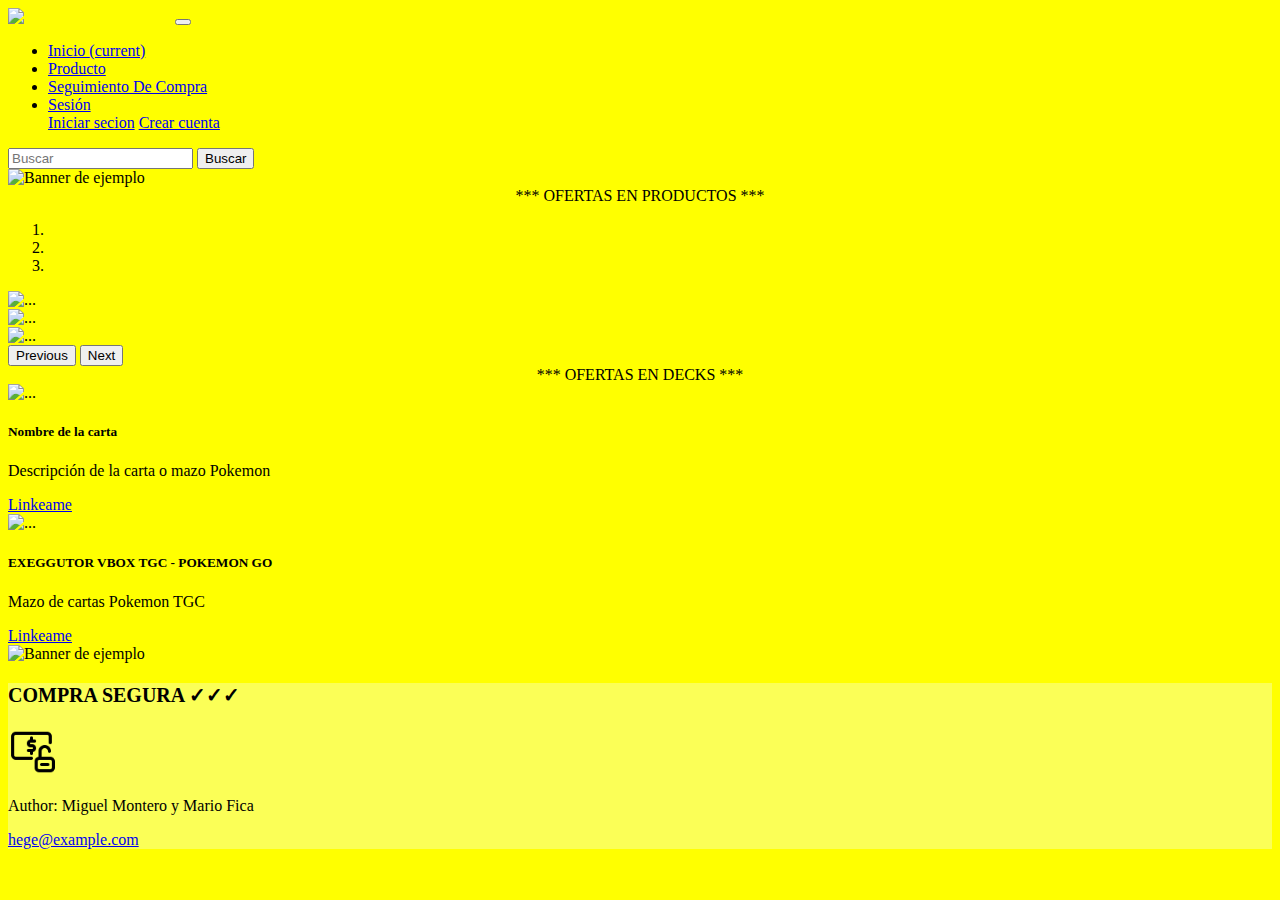
==== Index.html @ 5d61df03 "primera pagina" ====
<!DOCTYPE html>
<html lang="en">
<head>
    <meta charset="UTF-8">
    <meta http-equiv="X-UA-Compatible" content="IE=edge">
    <meta name="viewport" content="width=device-width, initial-scale=1.0">
    <link rel="stylesheet" href="https://cdn.jsdelivr.net/npm/bootstrap@4.6.2/dist/css/bootstrap.min.css" integrity="sha384-xOolHFLEh07PJGoPkLv1IbcEPTNtaed2xpHsD9ESMhqIYd0nLMwNLD69Npy4HI+N" crossorigin="anonymous">
    <title>Document</title>
</head>

<style>
  body {
    background-color: yellow;
  }
</style>


<body>
  <nav class="navbar navbar-expand-lg navbar-dark bg-dark">
    <a class="navbar-brand" href="Index.html" style="color: yellow;"><img src="https://cdn.icon-icons.com/icons2/896/PNG/64/pokemon_go_play_game_cinema_film_movie_2_icon-icons.com_69159.png" alt="logo" class="logo-img">  POKEMON TGC</a>
      <button class="navbar-toggler" type="button" data-toggle="collapse" data-target="#navbarSupportedContent" aria-controls="navbarSupportedContent" aria-expanded="false" aria-label="Toggle navigation">
        <span class="navbar-toggler-icon"></span>
      </button>
    
      <div class="collapse navbar-collapse" id="navbarSupportedContent">
        <ul class="navbar-nav mr-auto">
          <li class="nav-item active">
            <a class="nav-link" href="index.html">Inicio <span class="sr-only">(current)</span></a>
          </li>
          <li class="nav-item">
            <a class="nav-link" href="productos.html">Producto</a>
          </li>
          <li class="nav-item">
            <a class="nav-link" href="seg_Compra.html">Seguimiento De Compra </a>
          </li>
          <li class="nav-item dropdown">
            <a class="nav-link dropdown-toggle" href="#" role="button" data-toggle="dropdown" aria-expanded="false">
              Sesión
            </a>
            <div class="dropdown-menu">
              <a class="dropdown-item" href="Inicio.html">Iniciar secion</a>
              <a class="dropdown-item" href="registro.html">Crear cuenta</a>
              <div class="dropdown-divider"></div>
            </div>
          </li>
        </ul>
        <form class="form-inline my-2 my-lg-0">
          <input class="form-control mr-sm-2" type="search" placeholder="Buscar" aria-label="Search">
          <button class="btn btn-outline-success my-2 my-sm-0" type="submit">Buscar</button>
        </form>
      </div>
    </nav>
    
<img src="https://cdn.shopify.com/s/files/1/0243/6238/5513/articles/Battle-Styles-Teaser_960x.jpg?v=1608758711" alt="Banner de ejemplo" style="width:100%;">

<div class="container-fluid">

  <center><span class="badge badge-dark badge-xl text-wrap">*** OFERTAS EN PRODUCTOS ***</span></center>


  <div id="carouselExampleIndicators" class="carousel slide" data-ride="carousel">
      <ol class="carousel-indicators">
        <li data-target="#carouselExampleIndicators" data-slide-to="0" class="active"></li>
        <li data-target="#carouselExampleIndicators" data-slide-to="1"></li>
        <li data-target="#carouselExampleIndicators" data-slide-to="2"></li>
      </ol>
      <div class="carousel-inner">
        <div class="carousel-item active">
          <img src="https://movieplay02.akamaized.net/27624-large_default/ultra-pro-album-4-pocket-gengar-boltund.jpg" class="d-block w-100" alt="...">
        </div>
        <div class="carousel-item">
          <img src="https://movieplay03.akamaized.net/27614-large_default/ultra-pro-carpeta-4-bolsillos-pokeball-pokemon.jpg" class="d-block w-100" alt="...">
        </div>
        <div class="carousel-item">
          <img src="https://movieplay02.akamaized.net/26671-large_default/pokemon-league-battle-deck-mew-vmax-ingles.jpg" class="d-block w-100" alt="...">
        </div>
      </div>
      <button class="carousel-control-prev" type="button" data-target="#carouselExampleIndicators" data-slide="prev">
        <span class="carousel-control-prev-icon" aria-hidden="true"></span>
        <span class="sr-only">Previous</span>
      </button>
      <button class="carousel-control-next" type="button" data-target="#carouselExampleIndicators" data-slide="next">
        <span class="carousel-control-next-icon" aria-hidden="true"></span>
        <span class="sr-only">Next</span>
      </button>
    </div>
  </div>

<center><span class="badge badge-dark badge-xl text-wrap">*** OFERTAS EN DECKS ***</span></center>

<div class="col-12" style="background-color:yellow;"></div>

  <div class="container">
    <div class="row">
      <div class="col-sm-12 col-md-6 mb-4" style="background-color: yellow;">
        <div class="card h-100">
          <img src="https://falabella.scene7.com/is/image/Falabella/6688938_1" class="card-img-top" alt="...">
          <div class="card-body">
            <h5 class="card-title">Nombre de la carta</h5>
            <p class="card-text">Descripción de la carta o mazo Pokemon</p>
            <a href="#" class="btn btn-primary">Linkeame</a>
          </div>
        </div>
      </div>
      <div class="col-sm-12 col-md-6 mb-4" style="background-color: yellow;">
        <div class="card h-100">
          <img src="https://home.ripley.cl/store/Attachment/WOP/D175/2000393298471/2000393298471_2.jpg" class="card-img-top" alt="...">
          <div class="card-body">
            <h5 class="card-title">EXEGGUTOR VBOX TGC - POKEMON GO</h5>
            <p class="card-text">Mazo de cartas Pokemon TGC</p>
            <a href="#" class="btn btn-primary">Linkeame</a>


          </div>
        </div>
      </div>
    </div>
  </div>
</div>


<img src="https://www.juegomania.cl/wp-content/uploads/2023/01/BANNER.jpg" alt="Banner de ejemplo" style="width:100%;">


</div>

<footer  style="background-color: #fbff57;" style=" border-color: black;">
  <p style="font-size: 20px; font-weight: bold; text-align: left;" >COMPRA SEGURA ✓✓✓</p>
  <img src="desbloquear.png" alt="" class="logo-img" width="50">
  <p>Author: Miguel Montero y Mario Fica</p>
  <p><a href="mailto:hege@example.com">hege@example.com</a></p>
</footer>


<script src="https://cdn.jsdelivr.net/npm/jquery@3.5.1/dist/jquery.slim.min.js" integrity="sha384-DfXdz2htPH0lsSSs5nCTpuj/zy4C+OGpamoFVy38MVBnE+IbbVYUew+OrCXaRkfj" crossorigin="anonymous"></script>
<script src="https://cdn.jsdelivr.net/npm/bootstrap@4.6.2/dist/js/bootstrap.bundle.min.js" integrity="sha384-Fy6S3B9q64WdZWQUiU+q4/2Lc9npb8tCaSX9FK7E8HnRr0Jz8D6OP9dO5Vg3Q9ct" crossorigin="anonymous"></script>
</body>
</html>
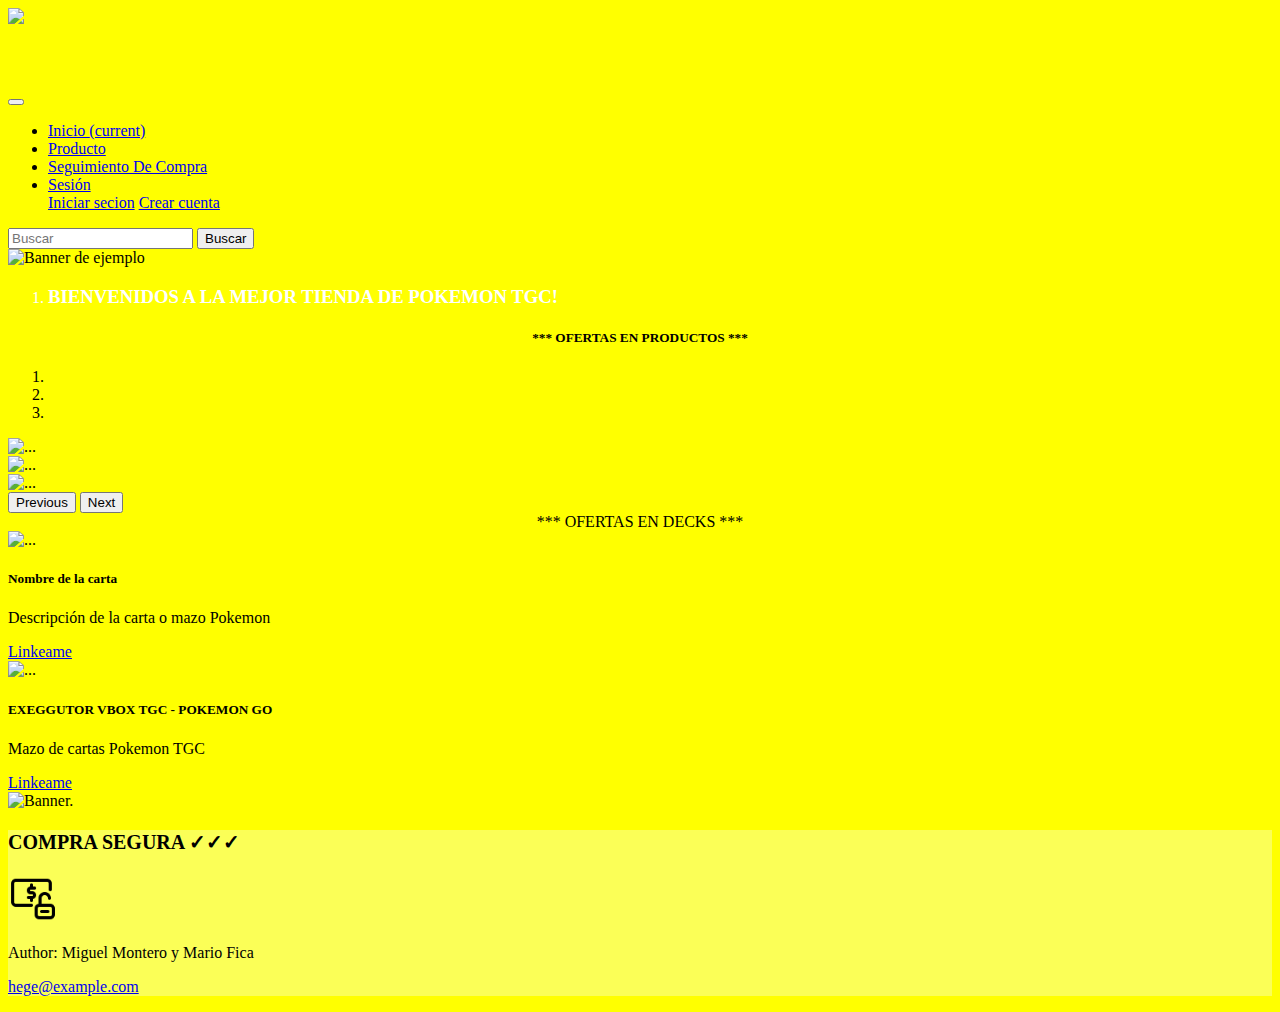
==== commit 069ce512: "Segunda Version 1.2" ====
--- a/Index.html
+++ b/Index.html
@@ -5,6 +5,7 @@
     <meta http-equiv="X-UA-Compatible" content="IE=edge">
     <meta name="viewport" content="width=device-width, initial-scale=1.0">
     <link rel="stylesheet" href="https://cdn.jsdelivr.net/npm/bootstrap@4.6.2/dist/css/bootstrap.min.css" integrity="sha384-xOolHFLEh07PJGoPkLv1IbcEPTNtaed2xpHsD9ESMhqIYd0nLMwNLD69Npy4HI+N" crossorigin="anonymous">
+    <link rel="stylesheet" href="style.css"> 
     <title>Document</title>
 </head>
 
@@ -17,7 +18,9 @@
 
 <body>
   <nav class="navbar navbar-expand-lg navbar-dark bg-dark">
-    <a class="navbar-brand" href="Index.html" style="color: yellow;"><img src="https://cdn.icon-icons.com/icons2/896/PNG/64/pokemon_go_play_game_cinema_film_movie_2_icon-icons.com_69159.png" alt="logo" class="logo-img">  POKEMON TGC</a>
+    <a class="navbar-brand" href="Index.html" style="color: yellow;"><img src="https://cdn.icon-icons.com/icons2/896/PNG/64/pokemon_go_play_game_cinema_film_movie_2_icon-icons.com_69159.png" alt="logo" class="logo-img">  POKEMON TGC
+    <h6>Tu sitio para tradear cartas!</h6>
+    </a>
       <button class="navbar-toggler" type="button" data-toggle="collapse" data-target="#navbarSupportedContent" aria-controls="navbarSupportedContent" aria-expanded="false" aria-label="Toggle navigation">
         <span class="navbar-toggler-icon"></span>
       </button>
@@ -53,9 +56,19 @@
     
 <img src="https://cdn.shopify.com/s/files/1/0243/6238/5513/articles/Battle-Styles-Teaser_960x.jpg?v=1608758711" alt="Banner de ejemplo" style="width:100%;">
 
+
+
+<div class=" text-center">
+    <nav aria-label="breadcrumb">
+      <ol class="breadcrumb justify-content-center breadcrumb" style="color: white;">
+        <li class="breadcrumb-item active" aria-current="page" style="color: white;"><h3>BIENVENIDOS A LA MEJOR TIENDA DE POKEMON TGC!</h3></li>
+      </ol>
+    </nav>
+</div>
+
+
 <div class="container-fluid">
-
-  <center><span class="badge badge-dark badge-xl text-wrap">*** OFERTAS EN PRODUCTOS ***</span></center>
+  <center><span class="badge badge-dark badge-xl text-wrap"><h5>*** OFERTAS EN PRODUCTOS ***</h5></span></center>
 
 
   <div id="carouselExampleIndicators" class="carousel slide" data-ride="carousel">
@@ -117,12 +130,11 @@
     </div>
   </div>
 </div>
+<img src="https://www.juegomania.cl/wp-content/uploads/2023/01/BANNER.jpg" alt="Banner." style="width:100%;">
+</div>
 
 
-<img src="https://www.juegomania.cl/wp-content/uploads/2023/01/BANNER.jpg" alt="Banner de ejemplo" style="width:100%;">
-
-
-</div>
+</body>
 
 <footer  style="background-color: #fbff57;" style=" border-color: black;">
   <p style="font-size: 20px; font-weight: bold; text-align: left;" >COMPRA SEGURA ✓✓✓</p>
@@ -134,5 +146,5 @@
 
 <script src="https://cdn.jsdelivr.net/npm/jquery@3.5.1/dist/jquery.slim.min.js" integrity="sha384-DfXdz2htPH0lsSSs5nCTpuj/zy4C+OGpamoFVy38MVBnE+IbbVYUew+OrCXaRkfj" crossorigin="anonymous"></script>
 <script src="https://cdn.jsdelivr.net/npm/bootstrap@4.6.2/dist/js/bootstrap.bundle.min.js" integrity="sha384-Fy6S3B9q64WdZWQUiU+q4/2Lc9npb8tCaSX9FK7E8HnRr0Jz8D6OP9dO5Vg3Q9ct" crossorigin="anonymous"></script>
-</body>
+
 </html>--- a/style.css
+++ b/style.css
@@ -0,0 +1,36 @@
+/* card_segmento_compra.*/
+
+.card-img-top2 {
+  height: 300px;
+  object-fit: contain;
+}
+
+
+.card1 {
+  width: 100%;
+}
+
+.card-img-top {
+  height: 500px;
+  object-fit: cover;
+}
+
+@media screen and (max-width: 768px) {
+  .card-img-top {
+    height: 150px;
+  }
+}
+
+@media screen and (max-width: 576px) {
+  .card-img-top {
+    height: 100px;
+  }
+}
+
+
+/*breadcrumb imagen de fondo*/
+
+.breadcrumb {
+  background-image: url('https://img.freepik.com/vector-premium/diseno-banner-abstracto-rayas-negras-amarillas-gris-oscuro-fondo-vector-tecnologia-geometrica_181182-14043.jpg');
+  background-size: cover;
+}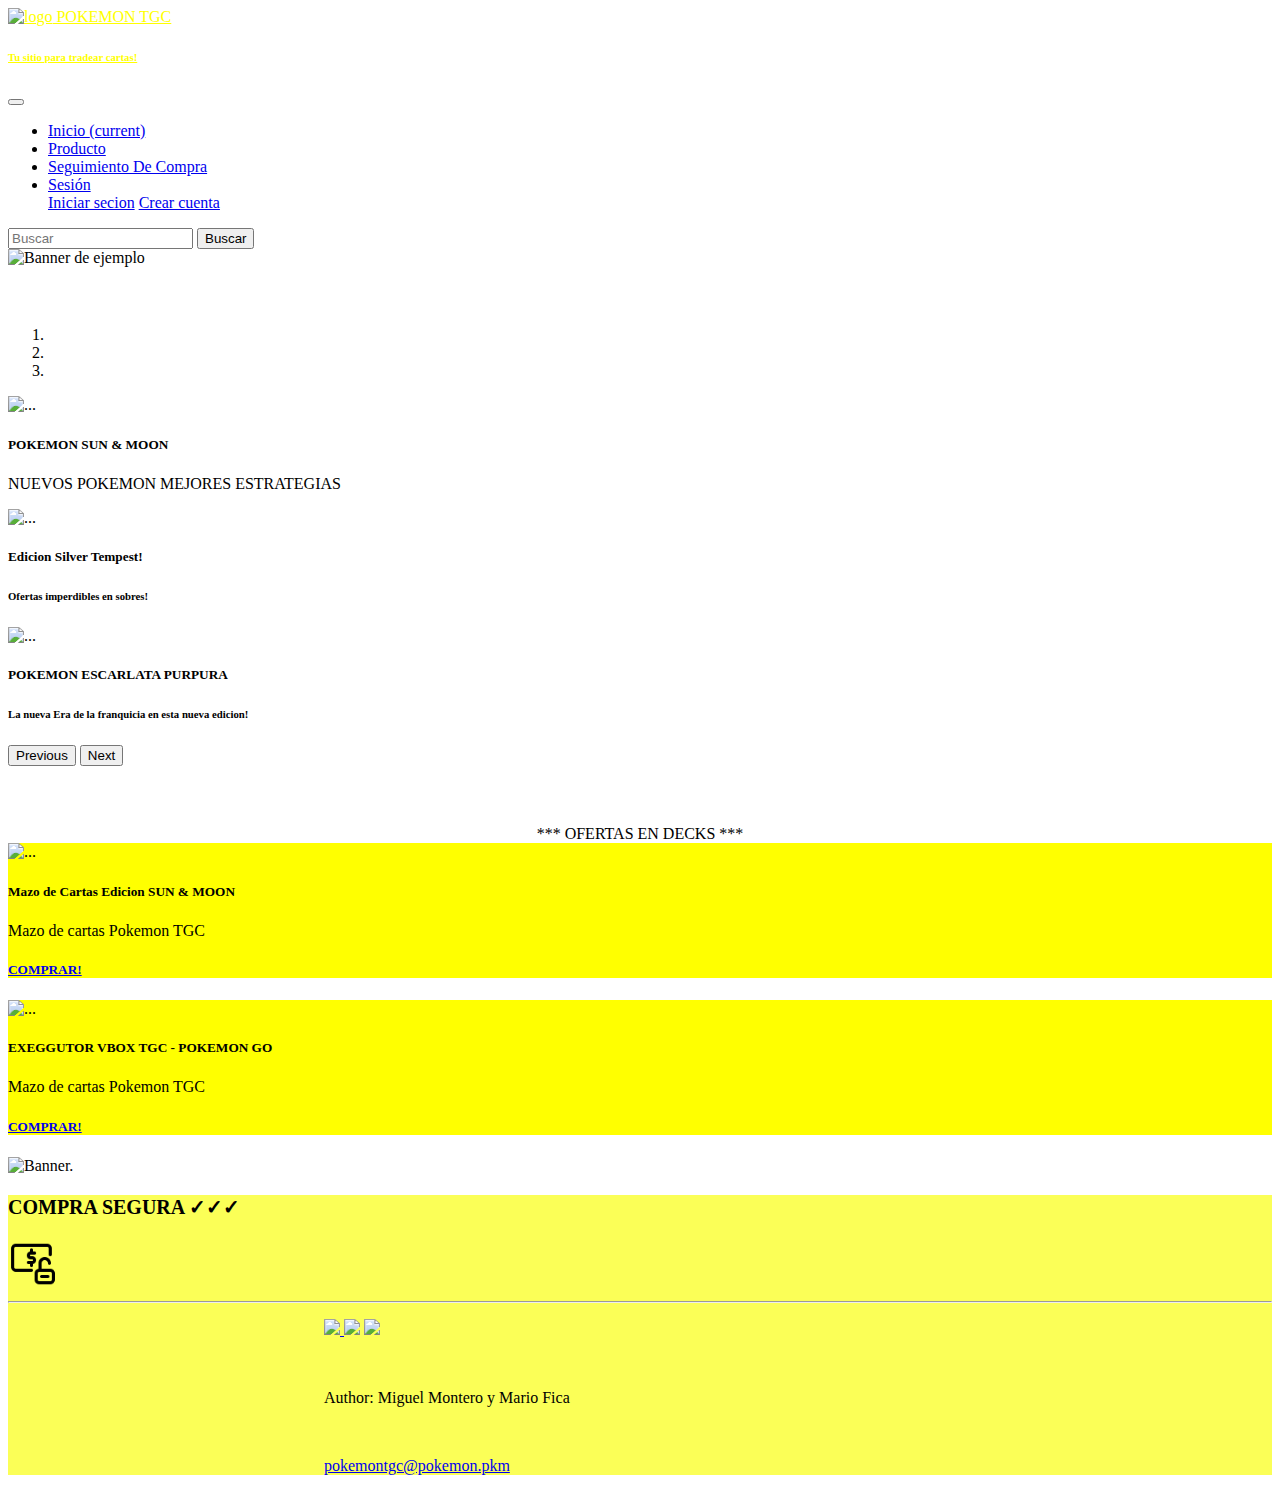
==== commit 2378111a: "version final" ====
--- a/Index.html
+++ b/Index.html
@@ -11,7 +11,8 @@
 
 <style>
   body {
-    background-color: yellow;
+    background-image: url('https://img.freepik.com/vector-premium/diseno-banner-abstracto-rayas-negras-amarillas-gris-oscuro-fondo-vector-tecnologia-geometrica_181182-14043.jpg');
+    background-size: cover;
   }
 </style>
 
@@ -64,54 +65,79 @@
         <li class="breadcrumb-item active" aria-current="page" style="color: white;"><h3>BIENVENIDOS A LA MEJOR TIENDA DE POKEMON TGC!</h3></li>
       </ol>
     </nav>
+  </div>
+
+
+
+
+<div id="carouselExampleCaptions" class="carousel slide" data-ride="carousel">
+  <ol class="carousel-indicators">
+    <li data-target="#carouselExampleCaptions" data-slide-to="0" class="active"></li>
+    <li data-target="#carouselExampleCaptions" data-slide-to="1"></li>
+    <li data-target="#carouselExampleCaptions" data-slide-to="2"></li>
+  </ol>
+  <div class="carousel-inner">
+    <div class="carousel-item active">
+      <img style="object-fit:cover;" src="https://nerdmacia.cl/wp-content/uploads/2017/02/Sun-and-Moon-Facebook-Banner-696x262.jpg" class="d-block mx-auto img-fluid" alt="...">
+      <div class="carousel-caption d-none d-md-block">
+        <span style="display: block;" class="badge badge-dark badge-xl text-wrap"><h5>POKEMON SUN & MOON</h5></span>
+        <span style="display: block;" class="badge badge-dark badge-xl text-wrap"><p>NUEVOS POKEMON MEJORES ESTRATEGIAS</p></span>
+      </div>
+    </div>
+    <div class="carousel-item">
+      <img style="object-fit:cover;" src="https://cdn.shopify.com/s/files/1/0709/8954/5753/files/PRODDIS_20221024112241_f_1024x1024.png?v=1674149852" class="d-block mx-auto img-fluid" alt="...">
+      <div class="carousel-caption d-none d-md-block">
+        <span style="display: block;" class="badge badge-dark badge-xl text-wrap"><h5>Edicion Silver Tempest!</h5></span>
+        <span style="display: block;" class="badge badge-dark badge-xl text-wrap"><h6>Ofertas imperdibles en sobres!</h6></span>
+      </div>
+    </div>
+    <div class="carousel-item">
+      <img style="object-fit:cover;" src="https://i0.wp.com/web.big-bang.cl/wp-content/uploads/2023/01/portada.jpg?fit=578%2C327&ssl=1" class="d-block mx-auto img-fluid" alt="...">
+      <div class="carousel-caption d-none d-md-block">
+        <span style="display: block;" class="badge badge-dark badge-xl text-wrap"><h5>POKEMON ESCARLATA PURPURA</h5></span>
+        <span style="display: block;" class="badge badge-dark badge-xl text-wrap"><h6>La nueva Era de la franquicia en esta nueva edicion!</h6></span>
+      </div>
+    </div>
+  </div>
+  <button class="carousel-control-prev" type="button" data-target="#carouselExampleCaptions" data-slide="prev">
+    <span class="carousel-control-prev-icon" aria-hidden="true"></span>
+    <span class="sr-only">Previous</span>
+  </button>
+  <button class="carousel-control-next" type="button" data-target="#carouselExampleCaptions" data-slide="next">
+    <span class="carousel-control-next-icon" aria-hidden="true"></span>
+    <span class="sr-only">Next</span>
+  </button>
 </div>
 
 
-<div class="container-fluid">
-  <center><span class="badge badge-dark badge-xl text-wrap"><h5>*** OFERTAS EN PRODUCTOS ***</h5></span></center>
 
 
-  <div id="carouselExampleIndicators" class="carousel slide" data-ride="carousel">
-      <ol class="carousel-indicators">
-        <li data-target="#carouselExampleIndicators" data-slide-to="0" class="active"></li>
-        <li data-target="#carouselExampleIndicators" data-slide-to="1"></li>
-        <li data-target="#carouselExampleIndicators" data-slide-to="2"></li>
+<div class=" text-center">
+    <nav aria-label="breadcrumb">
+      <ol class="breadcrumb justify-content-center breadcrumb" style="color: white;">
+        <li class="breadcrumb-item active" aria-current="page" style="color: white;"><h3>ELIGE LAS MEJORES OFERTAS!</h3></li>
       </ol>
-      <div class="carousel-inner">
-        <div class="carousel-item active">
-          <img src="https://movieplay02.akamaized.net/27624-large_default/ultra-pro-album-4-pocket-gengar-boltund.jpg" class="d-block w-100" alt="...">
-        </div>
-        <div class="carousel-item">
-          <img src="https://movieplay03.akamaized.net/27614-large_default/ultra-pro-carpeta-4-bolsillos-pokeball-pokemon.jpg" class="d-block w-100" alt="...">
-        </div>
-        <div class="carousel-item">
-          <img src="https://movieplay02.akamaized.net/26671-large_default/pokemon-league-battle-deck-mew-vmax-ingles.jpg" class="d-block w-100" alt="...">
-        </div>
-      </div>
-      <button class="carousel-control-prev" type="button" data-target="#carouselExampleIndicators" data-slide="prev">
-        <span class="carousel-control-prev-icon" aria-hidden="true"></span>
-        <span class="sr-only">Previous</span>
-      </button>
-      <button class="carousel-control-next" type="button" data-target="#carouselExampleIndicators" data-slide="next">
-        <span class="carousel-control-next-icon" aria-hidden="true"></span>
-        <span class="sr-only">Next</span>
-      </button>
-    </div>
-  </div>
+    </nav>
+</div>
+
+
+
 
 <center><span class="badge badge-dark badge-xl text-wrap">*** OFERTAS EN DECKS ***</span></center>
 
+
+
+
 <div class="col-12" style="background-color:yellow;"></div>
-
   <div class="container">
     <div class="row">
       <div class="col-sm-12 col-md-6 mb-4" style="background-color: yellow;">
         <div class="card h-100">
           <img src="https://falabella.scene7.com/is/image/Falabella/6688938_1" class="card-img-top" alt="...">
           <div class="card-body">
-            <h5 class="card-title">Nombre de la carta</h5>
-            <p class="card-text">Descripción de la carta o mazo Pokemon</p>
-            <a href="#" class="btn btn-primary">Linkeame</a>
+            <h5 class="card-title">Mazo de Cartas Edicion SUN & MOON </h5>
+            <p class="card-text">Mazo de cartas Pokemon TGC</p>
+            <a href="#" class="btn btn-primary"><h5>COMPRAR!</h5></a>
           </div>
         </div>
       </div>
@@ -121,7 +147,7 @@
           <div class="card-body">
             <h5 class="card-title">EXEGGUTOR VBOX TGC - POKEMON GO</h5>
             <p class="card-text">Mazo de cartas Pokemon TGC</p>
-            <a href="#" class="btn btn-primary">Linkeame</a>
+            <a href="#" class="btn btn-primary"><h5>COMPRAR!</h5></a>
 
 
           </div>
@@ -137,10 +163,18 @@
 </body>
 
 <footer  style="background-color: #fbff57;" style=" border-color: black;">
-  <p style="font-size: 20px; font-weight: bold; text-align: left;" >COMPRA SEGURA ✓✓✓</p>
+  <p style="font-size: 20px; font-weight: bold;" >COMPRA SEGURA ✓✓✓</p>
   <img src="desbloquear.png" alt="" class="logo-img" width="50">
+<hr>
+<div class="footer-icons-container row" >
+  <p ><a HREF="https://es-la.facebook.com/"> <img src = "https://cdn-icons-png.flaticon.com/128/1384/1384005.png" width="30"> </a>
+  <a HREF="https://www.instagram.com/"> <img src = "https://cdn-icons-png.flaticon.com/128/1384/1384015.png" width="30"></a>
+  <a HREF="https://twitter.com/"> <img src = "https://cdn-icons-png.flaticon.com/128/4494/4494465.png" width="30"></a></p>
+  <br>
   <p>Author: Miguel Montero y Mario Fica</p>
-  <p><a href="mailto:hege@example.com">hege@example.com</a></p>
+  <br>
+  <p><a href="Correo contacto: pokemontgc@pokemon.pkm">pokemontgc@pokemon.pkm</a></p>
+</div>
 </footer>
 
 
--- a/style.css
+++ b/style.css
@@ -1,9 +1,13 @@
-/* card_segmento_compra.*/
+/* card_segmento_productos.*/
+
 
 .card-img-top2 {
   height: 300px;
   object-fit: contain;
 }
+
+
+/* card_segmento_compra.*/
 
 
 .card1 {
@@ -28,9 +32,31 @@
 }
 
 
+
 /*breadcrumb imagen de fondo*/
+
 
 .breadcrumb {
   background-image: url('https://img.freepik.com/vector-premium/diseno-banner-abstracto-rayas-negras-amarillas-gris-oscuro-fondo-vector-tecnologia-geometrica_181182-14043.jpg');
   background-size: cover;
+}
+
+/* Carousel ajuste imagenes responsivas del mismo tamanio*/
+
+.carousel-item img {
+  width: 100%; /* ancho fijo */
+  height: 100%; /* altura fija */
+  object-fit: cover; /* ajustar imagen */
+}
+
+
+/* configuracion footer*/
+
+.footer-icons-container {
+  width: 50%;
+  margin: 0 auto;
+}
+
+.footer-icons-container i {
+  display: inline-block;
 }